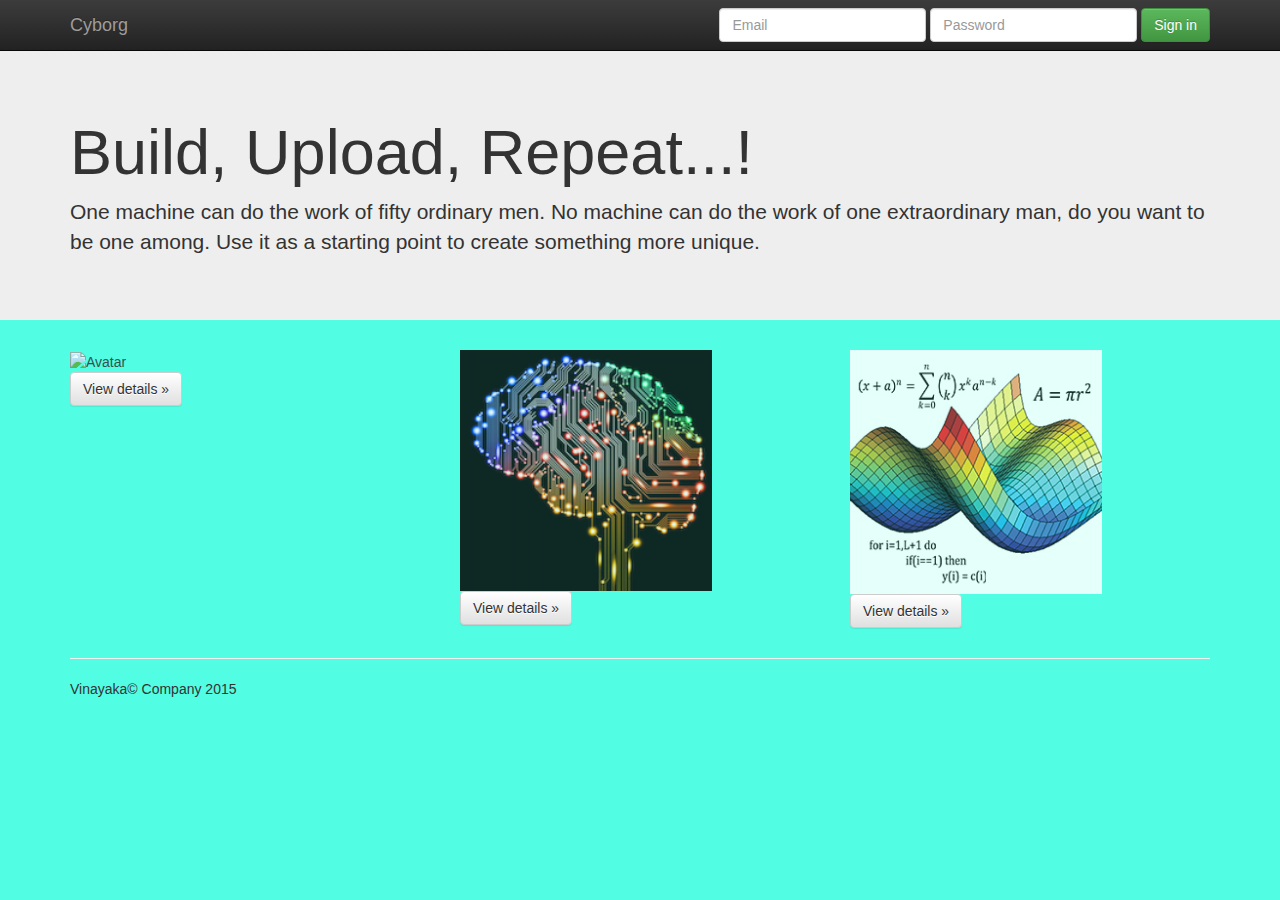
==== data_hackthon/index.html @ 2d6afe7b "cosmatic changes done" ====
<!doctype html>
<html class="no-js" lang=""> <!--<![endif]-->
    <head>
        <meta charset="utf-8">
        <meta http-equiv="X-UA-Compatible" content="IE=edge,chrome=1">
        <title></title>
        <meta name="description" content="">
        <meta name="viewport" content="width=device-width, initial-scale=1">
        <link rel="apple-touch-icon" href="apple-touch-icon.png">
        <link rel="stylesheet" href="css/bootstrap.min.css">
        <style>
            body {
                padding-top: 50px;
                padding-bottom: 20px;
            }
        </style>
        <link rel="stylesheet" href="css/bootstrap-theme.min.css">
        <link rel="stylesheet" href="css/main.css">

        <script src="js/vendor/modernizr-2.8.3-respond-1.4.2.min.js"></script>
    </head>
    <body>
        <!--[if lt IE 8]>
            <p class="browserupgrade">You are using an <strong>outdated</strong> browser. Please <a href="http://browsehappy.com/">upgrade your browser</a> to improve your experience.</p>
        <![endif]-->
    <nav class="navbar navbar-inverse navbar-fixed-top" role="navigation">
      <div class="container">
        <div class="navbar-header">
          <button type="button" class="navbar-toggle collapsed" data-toggle="collapse" data-target="#navbar" aria-expanded="false" aria-controls="navbar">
            <span class="sr-only">Toggle navigation</span>
            <span class="icon-bar"></span>
            <span class="icon-bar"></span>
            <span class="icon-bar"></span>
          </button>
          <a class="navbar-brand" href="#">Cyborg</a>
        </div>
        <div id="navbar" class="navbar-collapse collapse">
          <form class="navbar-form navbar-right" role="form">
            <div class="form-group">
              <input type="text" placeholder="Email" class="form-control">
            </div>
            <div class="form-group">
              <input type="password" placeholder="Password" class="form-control">
            </div>
            <button type="submit" class="btn btn-success">Sign in</button>
          </form>
        </div><!--/.navbar-collapse -->
      </div>
    </nav>

    <!-- Main jumbotron for a primary marketing message or call to action -->
    <div class="jumbotron">
      <div class="container">
        <h1>Build, Upload, Repeat...!</h1>
        <p>One machine can do the work of fifty ordinary men.  No machine can do the work of one extraordinary man, do you want to be one among. Use it as a starting point to create something more unique.</p>
       <!-- <p><a class="btn btn-primary btn-lg" href="#" role="button">Learn more &raquo;</a></p> -->
      </div>
    </div>

    <div class="container">
      <!-- Example row of columns -->
      <div class="row">
        <div class="col-md-4">
         <div class="tl-card-4 test" style="width:92%;">
            <img src="img/brain_human.jpg" alt="Avatar" style="width:76%;opacity:0.85">
            <div class="tl-container">
            </div>
          </div>
          <p><a class="btn btn-default" href="Project00.html" role="button">View details &raquo;</a></p>
        </div>
        
        <div class="col-md-4">
          <div class="tl-card-4 test" style="width:92%;">
            <img src="img/deep_learning.png" alt="Avatar" style="width:76%;opacity:0.85">
            <div class="tl-container">
            <!--<h4><b>Vinayaka</b></h4>
            <p>Architect and engineer</p>-->
            </div>
          </div>
          <p><a class="btn btn-default" href="Project1.html" role="button">View details &raquo;</a></p>
        </div>
        
        <div class="col-md-4">
        <div class="tl-card-4 test" style="width:92%;">
            <img src="img/wave.jpg" alt="Avatar" style="width:76%;opacity:0.85">
            <div class="tl-container">
            <!--<h4><b>Vinayaka</b></h4>
            <p>Architect and engineer</p>-->
            </div>
          </div>
          <p><a class="btn btn-default" href="Project2.html" role="button">View details &raquo;</a></p>
        </div>
      </div>

      <hr>

      <footer>
        <p>Vinayaka&copy; Company 2015</p>
      </footer>
    </div> <!-- /container        <script src="//ajax.googleapis.com/ajax/libs/jquery/1.11.2/jquery.min.js"></script>
        <script>window.jQuery || document.write('<script src="js/vendor/jquery-1.11.2.min.js"><\/script>')</script>

        <script src="js/vendor/bootstrap.min.js"></script>

        <script src="js/plugins.js"></script>
        <script src="js/main.js"></script>

       Google Analytics: change UA-XXXXX-X to be your site's ID.
        <script>
            (function(b,o,i,l,e,r){b.GoogleAnalyticsObject=l;b[l]||(b[l]=
            function(){(b[l].q=b[l].q||[]).push(arguments)});b[l].l=+new Date;
            e=o.createElement(i);r=o.getElementsByTagName(i)[0];
            e.src='//www.google-analytics.com/analytics.js';
            r.parentNode.insertBefore(e,r)}(window,document,'script','ga'));
            ga('create','UA-XXXXX-X','auto');ga('send','pageview');
        </script>
    </body>
</html> -->
---- data_hackthon/css/main.css ----
/* ==========================================================================
   Author's custom styles
   ========================================================================== */
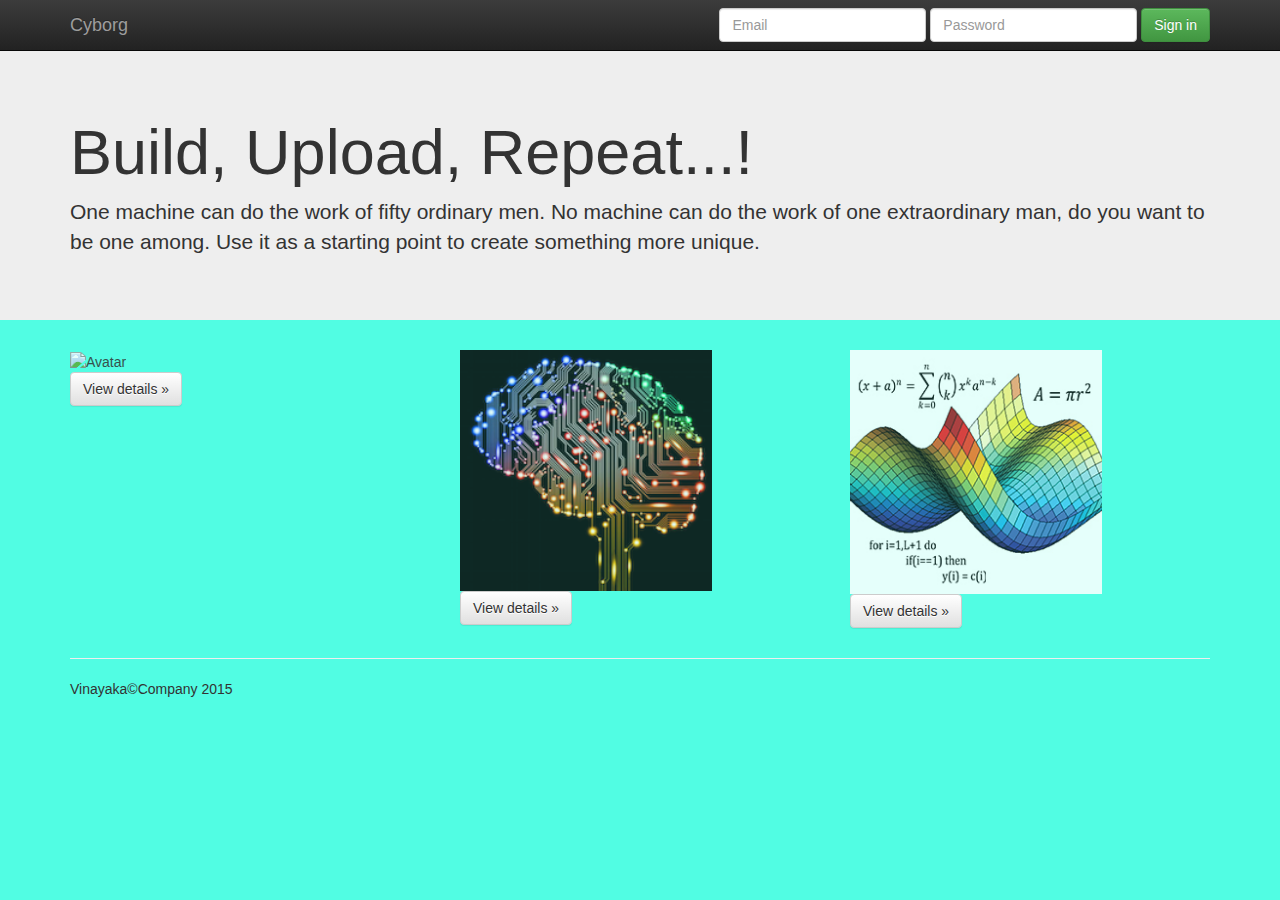
==== commit 8aae4f59: "aaaa" ====
--- a/data_hackthon/index.html
+++ b/data_hackthon/index.html
@@ -1,5 +1,5 @@
 <!doctype html>
-<html class="no-js" lang=""> <!--<![endif]-->
+<html class="no-js" lang="">
     <head>
         <meta charset="utf-8">
         <meta http-equiv="X-UA-Compatible" content="IE=edge,chrome=1">
@@ -20,9 +20,6 @@
         <script src="js/vendor/modernizr-2.8.3-respond-1.4.2.min.js"></script>
     </head>
     <body>
-        <!--[if lt IE 8]>
-            <p class="browserupgrade">You are using an <strong>outdated</strong> browser. Please <a href="http://browsehappy.com/">upgrade your browser</a> to improve your experience.</p>
-        <![endif]-->
     <nav class="navbar navbar-inverse navbar-fixed-top" role="navigation">
       <div class="container">
         <div class="navbar-header">
@@ -53,12 +50,10 @@
       <div class="container">
         <h1>Build, Upload, Repeat...!</h1>
         <p>One machine can do the work of fifty ordinary men.  No machine can do the work of one extraordinary man, do you want to be one among. Use it as a starting point to create something more unique.</p>
-       <!-- <p><a class="btn btn-primary btn-lg" href="#" role="button">Learn more &raquo;</a></p> -->
       </div>
     </div>
 
     <div class="container">
-      <!-- Example row of columns -->
       <div class="row">
         <div class="col-md-4">
          <div class="tl-card-4 test" style="width:92%;">
@@ -66,15 +61,13 @@
             <div class="tl-container">
             </div>
           </div>
-          <p><a class="btn btn-default" href="Project00.html" role="button">View details &raquo;</a></p>
+          <p><a class="btn btn-default" href="Project00_OV.html" role="button">View details &raquo;</a></p>
         </div>
         
         <div class="col-md-4">
           <div class="tl-card-4 test" style="width:92%;">
             <img src="img/deep_learning.png" alt="Avatar" style="width:76%;opacity:0.85">
             <div class="tl-container">
-            <!--<h4><b>Vinayaka</b></h4>
-            <p>Architect and engineer</p>-->
             </div>
           </div>
           <p><a class="btn btn-default" href="Project1.html" role="button">View details &raquo;</a></p>
@@ -84,8 +77,6 @@
         <div class="tl-card-4 test" style="width:92%;">
             <img src="img/wave.jpg" alt="Avatar" style="width:76%;opacity:0.85">
             <div class="tl-container">
-            <!--<h4><b>Vinayaka</b></h4>
-            <p>Architect and engineer</p>-->
             </div>
           </div>
           <p><a class="btn btn-default" href="Project2.html" role="button">View details &raquo;</a></p>
@@ -95,24 +86,6 @@
       <hr>
 
       <footer>
-        <p>Vinayaka&copy; Company 2015</p>
+        <p>Vinayaka&copy;Company 2015</p>
       </footer>
-    </div> <!-- /container        <script src="//ajax.googleapis.com/ajax/libs/jquery/1.11.2/jquery.min.js"></script>
-        <script>window.jQuery || document.write('<script src="js/vendor/jquery-1.11.2.min.js"><\/script>')</script>
-
-        <script src="js/vendor/bootstrap.min.js"></script>
-
-        <script src="js/plugins.js"></script>
-        <script src="js/main.js"></script>
-
-       Google Analytics: change UA-XXXXX-X to be your site's ID.
-        <script>
-            (function(b,o,i,l,e,r){b.GoogleAnalyticsObject=l;b[l]||(b[l]=
-            function(){(b[l].q=b[l].q||[]).push(arguments)});b[l].l=+new Date;
-            e=o.createElement(i);r=o.getElementsByTagName(i)[0];
-            e.src='//www.google-analytics.com/analytics.js';
-            r.parentNode.insertBefore(e,r)}(window,document,'script','ga'));
-            ga('create','UA-XXXXX-X','auto');ga('send','pageview');
-        </script>
-    </body>
-</html> -->
+    </div>
